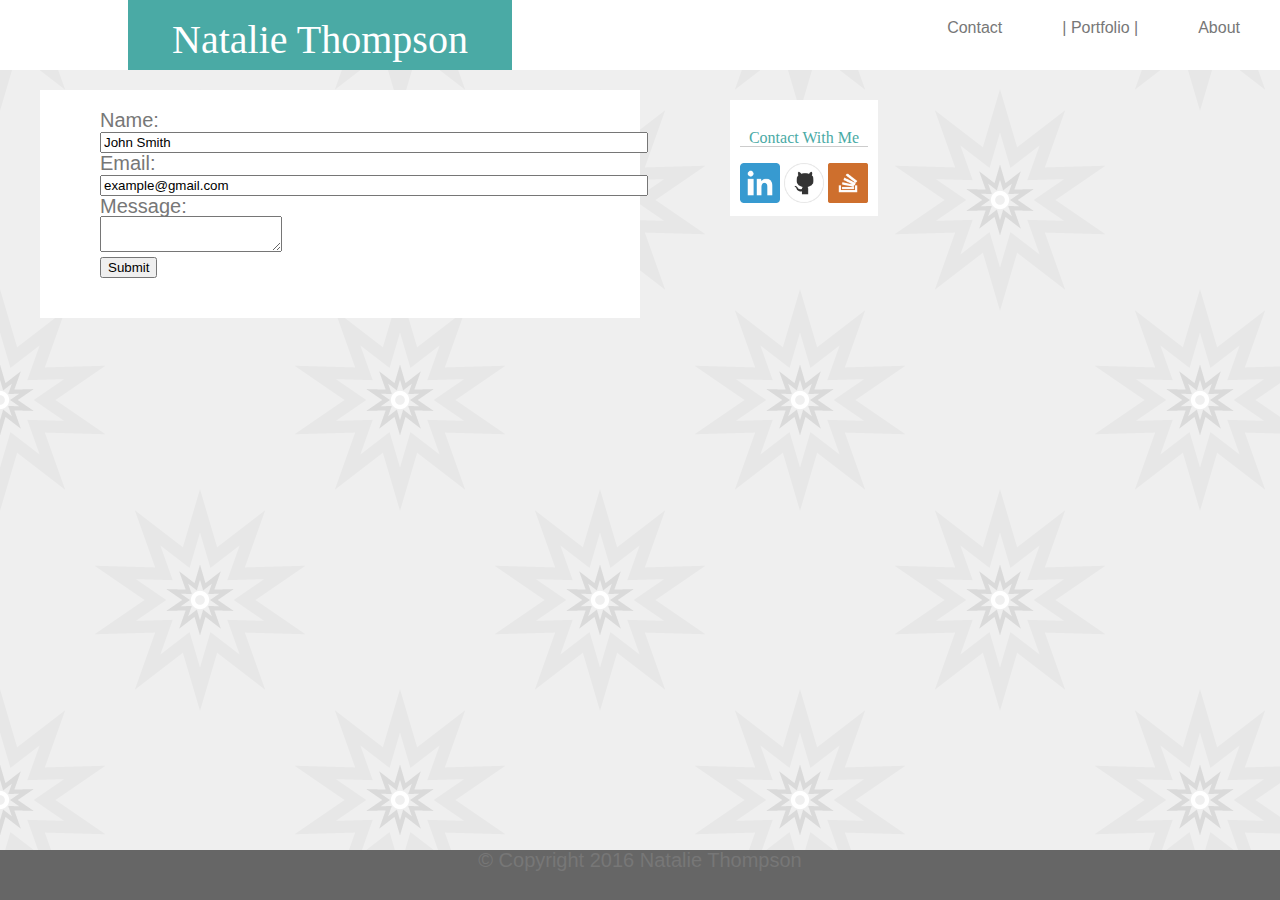
==== contact.html @ 980a7e3c "My new stuff" ====
<!DOCTYPE html>
<html>
<head>
	<title>Contact</title>
	<link rel="stylesheet" type="text/css" href="assets/css/reset.css">
	<link rel="stylesheet" type="text/css" href="assets/css/style.css">
</head>
<body background="assets/images/pow-star.png">
	<div id="wrapper">
		<!-- <div id="rectangle"></div> -->

		<header>


			<!-- <a class="container"> </a> -->

			
			<a class="page-links" href="index.html">About</a>
			<a class="page-links" href="portfolio2.html">|    Portfolio    |</a>
			<a class="page-links" href="contact.html">Contact</a>
			
			<h1>Natalie Thompson</h1>
		</header>
	
		<!-- <div class="links">
			<a class="page-links" href="index.html">About</a>
			<a class="page-links" href="portfolio.html">|Portfolio|</a>
			<a class="page-links" href="contact.html">Contact</a>
	
		</div> -->
	<a class="container"> 
		<form method='post'>
		  Name: <input type='text' name='name' id='name' value="John Smith"/><br />

		  Email: <input type='text' name='email' id='email' value="example@gmail.com"/><br />

		  <!-- Message: <input type='text' name='message' id='message' /><br /> -->

		  Message:<br />
		  <textarea name='text' id='comment'></textarea><br />

		  <!-- <input type='hidden' name='articleid' id='articleid' value='<? echo $_GET["id"]; ?>' />
 -->
		  <input type='submit' id='submit' value='Submit' />  
		</form>
	</a>



<section>
				<div class="aside">
					<h2> Contact With Me </h2>
					<br>
					<a href="https://www.linkedin.com/in/natalie-thompson-15494496"><img class="linkbtn" src="assets/images/linkedin.png" alt="linkedin"></a>
					<a href="https://github.com/nathompson110"><img class="linkbtn" src="assets/images/github.png" alt="github"></a>
					<a href="https://stackexchange.com/users/10603724/nathompson110"><img class="linkbtn" src="assets/images/stackoverflow.png" alt="stackoverflow"></a>
				</div>


			</section>




			<footer>
				<div class="container-footer">

				<p> &copy Copyright 2016 Natalie Thompson </p>
				</div>
			</footer>
	</div>		


</body>
</html>
---- assets/css/style.css ----
html {
    position: relative;
    min-height: 100%;
}
body {
    margin: 0 0 100px;
  /*  position: relative; */
}    

.profile {
	width:120px;
}
header {
	background-color: white;
}
.linkbtn {
	width:40px;
}

.page-links {
	text-decoration: none;
	margin-right:20px;

}
.portpics{
	width:200px;
	/*position:relative;*/
	
}



}
#rectangle{
    width:100%;
    height:60px;
    background:#ffffff;
}
#name {
	width: 100%;
}

#email {
	width: 100%;
}

#message {
	 width: 100%;
}



h1 {
	padding: 10px;
	padding-top: 20px;
  	margin-bottom: 20px;
	margin-left: 10%;
  	margin-right: 60%;
	font-size: 40px;
	color: #ffffff;
	border:#cccccc;
	border-width: 100%;
	background: #4aaaa5;
	text-align: center;



}

h2 {
	text-align: center;
	color: #4aaaa5;
	border-bottom: 1px solid #cccccc;
}

h3 {
	text-align: center;
	color: #ffffff;
	z-index: 100;
	background: #4aaaa5;
	position:absolute;
	width:200px;
	margin-top:150px;
	

}
/*h3 {
	position:absolute;
	top:200px;
	left:5px;
	width:80%;
	z-index: 100;
	color:#4aaaa5;
	background:#4aaaa5;

}*/
.page-links {
	font-family: 'Arial', 'Helvetica Neue', Helvetica, sans-serif;
	padding: 20px;
  	margin-bottom: 30px;
	float:right;
	color: #777777;
	background: #ffffff;
}

.container {
	font-family: 'Arial', 'Helvetica Neue', Helvetica, sans-serif;
	font-size: 20px;
	color: #777777;
	background: #ffffff;
	padding-bottom:40px;
	margin-left: 40px;
	margin-right: 80px;
  	margin-bottom: 20px;
  	width:540px;
  	float:left;
  	padding-left:60px;
  	border-top: 20px solid white;

}

.aside {
	/*position:relative;*/
	float:left;
	padding:10px;
	margin:10px;
	background-color: white;
	border-top: 20px solid white;
}

.container-footer {
	clear:both;
	position:absolute;
	left:0;
	bottom:0;
	width:100%;
	height:50px;
	background-color: #666666;
	font-family: 'Arial', 'Helvetica Neue', Helvetica, sans-serif;
	font-size: 20px;
	color: #777777;
	text-align: center;
	margin-top:20px;
}
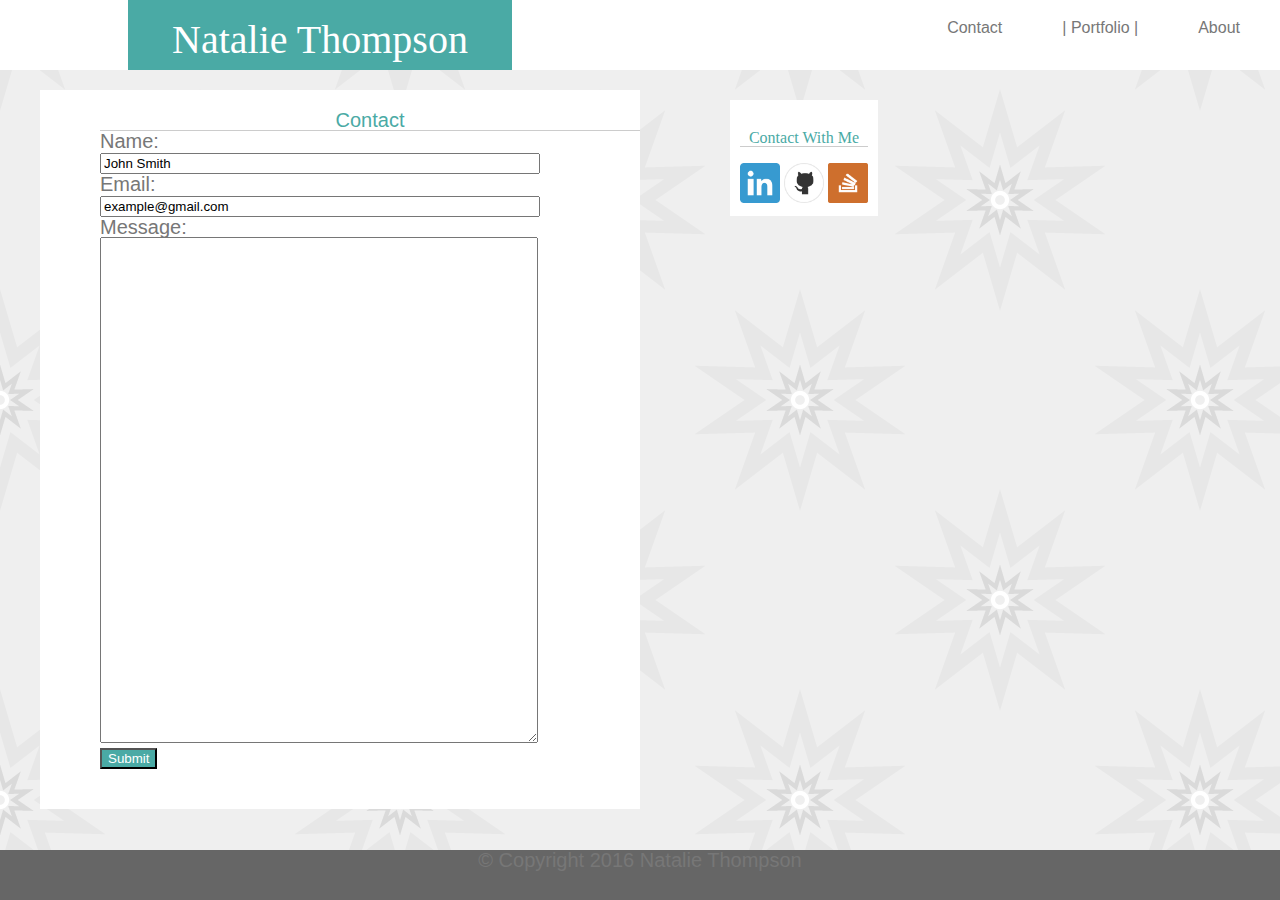
==== commit ffb1fd50: "Portfolio" ====
--- a/contact.html
+++ b/contact.html
@@ -28,16 +28,25 @@
 			<a class="page-links" href="contact.html">Contact</a>
 	
 		</div> -->
+
 	<a class="container"> 
+	<h2> Contact</h2>
 		<form method='post'>
-		  Name: <input type='text' name='name' id='name' value="John Smith"/><br />
+		  Name: 
+		  <br>
+		  <input type='text' name='name' id='name' value="John Smith"/>
+		  <br>
 
-		  Email: <input type='text' name='email' id='email' value="example@gmail.com"/><br />
+		  Email:
+		  <br>
+		  <input type='text' name='email' id='email' value="example@gmail.com"/><br>
 
 		  <!-- Message: <input type='text' name='message' id='message' /><br /> -->
 
-		  Message:<br />
-		  <textarea name='text' id='comment'></textarea><br />
+		  Message:
+		  <br>
+		  <textarea name='text' id='comment'></textarea>
+		  <br>
 
 		  <!-- <input type='hidden' name='articleid' id='articleid' value='<? echo $_GET["id"]; ?>' />
  -->
@@ -47,7 +56,7 @@
 
 
 
-<section>
+
 				<div class="aside">
 					<h2> Contact With Me </h2>
 					<br>
@@ -58,6 +67,7 @@
 
 
 			</section>
+
 
 
 
--- a/assets/css/style.css
+++ b/assets/css/style.css
@@ -3,7 +3,7 @@
     min-height: 100%;
 }
 body {
-    margin: 0 0 100px;
+    margin: 0px 0px 0px 0px;
   /*  position: relative; */
 }    
 
@@ -37,15 +37,22 @@
     background:#ffffff;
 }
 #name {
-	width: 100%;
+	width: 80%;
 }
 
 #email {
-	width: 100%;
+	width: 80%;
 }
 
-#message {
-	 width: 100%;
+#comment {
+	 width: 80%;
+	 height: 500px;
+}
+
+#submit {
+	background:#4aaaa5;
+	color:white;
+
 }
 
 
@@ -70,6 +77,7 @@
 h2 {
 	text-align: center;
 	color: #4aaaa5;
+	font:35px;
 	border-bottom: 1px solid #cccccc;
 }
 
@@ -117,6 +125,10 @@
   	padding-left:60px;
   	border-top: 20px solid white;
 
+
+}
+section {
+	margin-bottom: 20px;
 }
 
 .aside {
@@ -140,7 +152,7 @@
 	font-size: 20px;
 	color: #777777;
 	text-align: center;
-	margin-top:20px;
+	/*margin-top:20px;*/
 }
 
 
